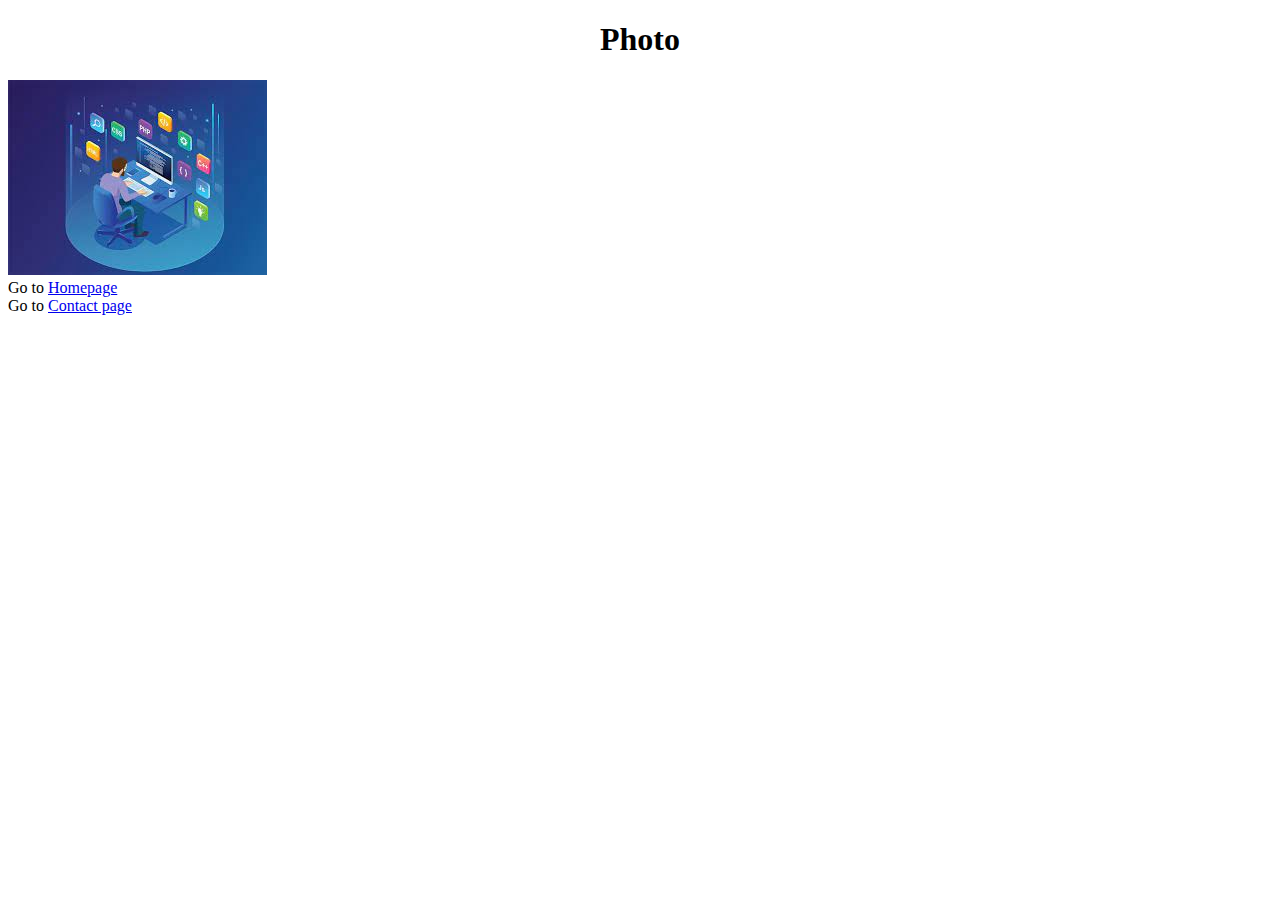
====  photo.html @ 2a60e4e3 "Adding site structure" ====
<!DOCTYPE html>
<html lang="en">
  <head>
    <meta charset="UTF-8" />
    <meta http-equiv="X-UA-Compatible" content="IE=edge" />
    <meta name="viewport" content="width=device-width, initial-scale=1.0" />
    <title>Photo page</title>
    <link rel="stylesheet" href="src/style.css" />
  </head>
  <body>
    <h1>Photo</h1>
    <img src="/images/image.jpeg" alt="Coding" />
    <br />
    Go to
    <a href="/">Homepage</a>
    <br />
    Go to
    <a href="/contact.html">Contact page</a>
  </body>
</html>
---- src/style.css ----
h1 {
  text-align: center;
}

p {
  text-align: center;
}
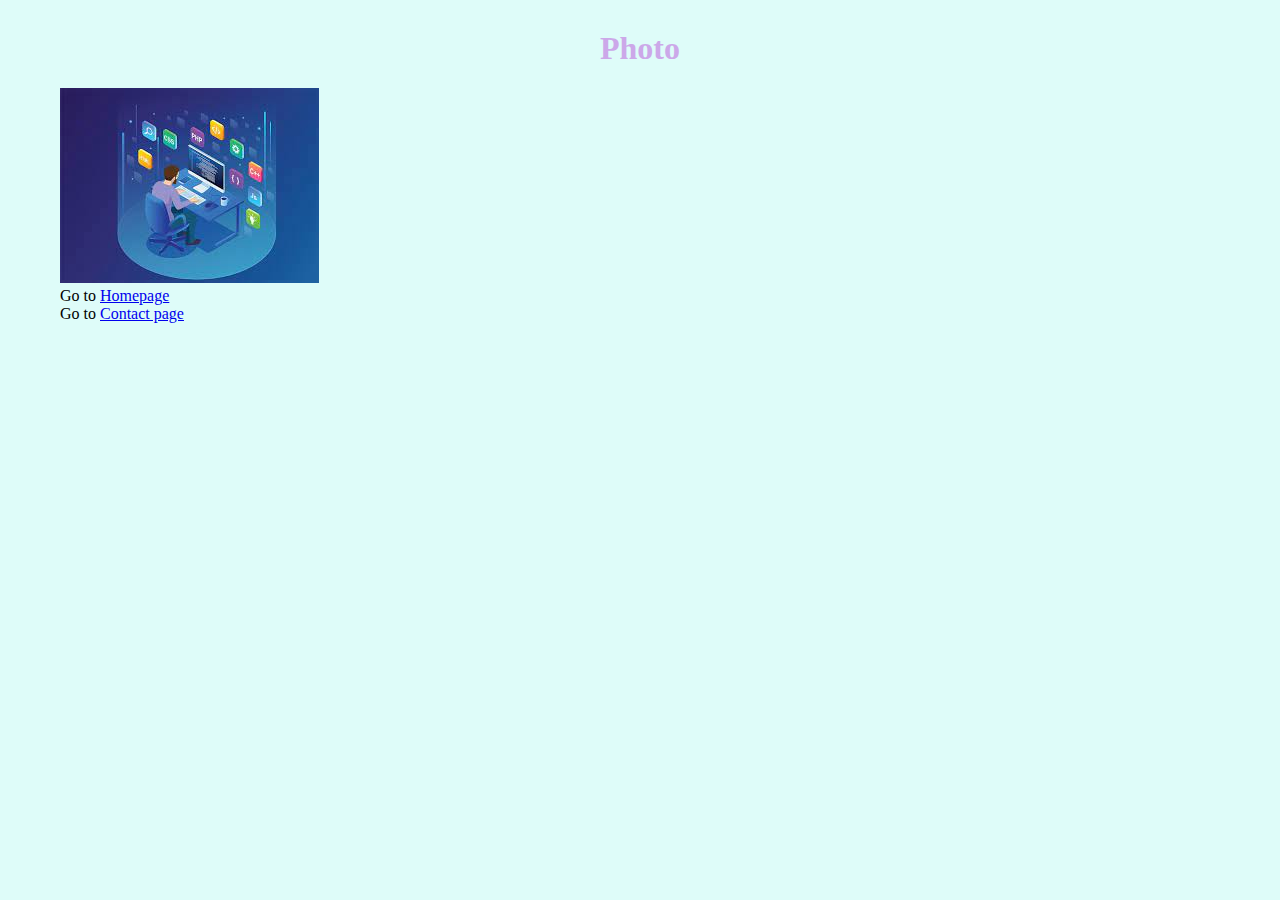
==== commit 7146668a: "Adding CSS" ====
--- a/ photo.html
+++ b/ photo.html
@@ -6,10 +6,20 @@
     <meta name="viewport" content="width=device-width, initial-scale=1.0" />
     <title>Photo page</title>
     <link rel="stylesheet" href="src/style.css" />
+    <link
+      href="https://cdn.jsdelivr.net/npm/bootstrap@5.1.3/dist/css/bootstrap.min.css"
+      rel="stylesheet"
+      integrity="sha384-1BmE4kWBq78iYhFldvKuhfTAU6auU8tT94WrHftjDbrCEXSU1oBoqyl2QvZ6jIW3"
+      crossorigin="anonymous"
+    />
   </head>
   <body>
     <h1>Photo</h1>
-    <img src="/images/image.jpeg" alt="Coding" />
+    <img
+      src="/images/image.jpeg"
+      alt="Coding"
+      class="rounded mx-auto d-block"
+    />
     <br />
     Go to
     <a href="/">Homepage</a>
--- a/src/style.css
+++ b/src/style.css
@@ -1,7 +1,14 @@
+body {
+  background-color: #defcf9;
+  margin: 30px 60px;
+}
+
 h1 {
   text-align: center;
+  color: #cca8e9;
 }
 
 p {
   text-align: center;
+  color: #c3bef0;
 }
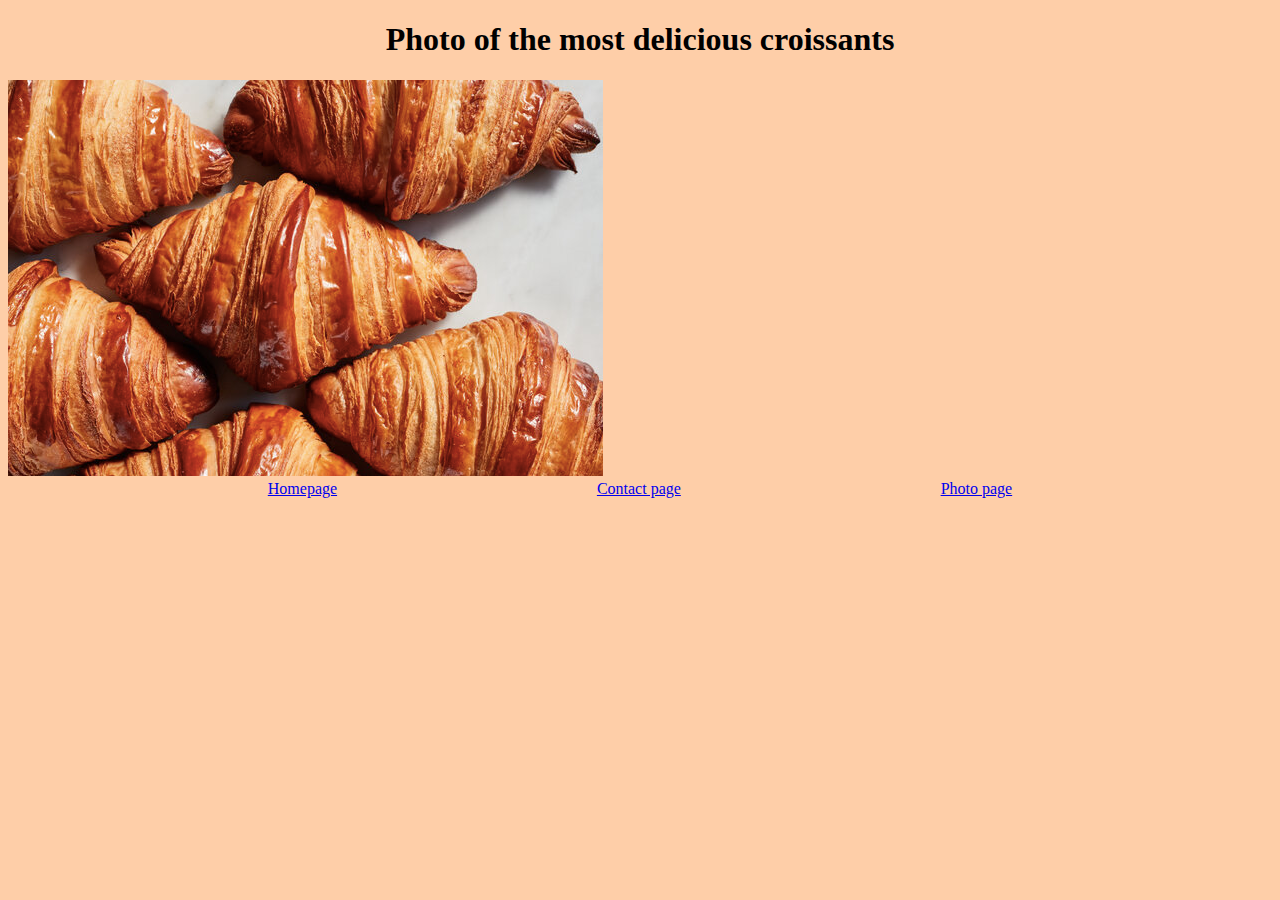
==== commit b8cad25c: "Changes in content" ====
--- a/ photo.html
+++ b/ photo.html
@@ -14,17 +14,17 @@
     />
   </head>
   <body>
-    <h1>Photo</h1>
+    <h1 class="mt-5">Photo of the most delicious croissants</h1>
     <img
-      src="/images/image.jpeg"
-      alt="Coding"
+      src="images/croissants.png"
+      alt="Croissants"
       class="rounded mx-auto d-block"
     />
     <br />
-    Go to
-    <a href="/">Homepage</a>
-    <br />
-    Go to
-    <a href="/contact.html">Contact page</a>
+    <div class="buttons">
+      <div class="button"><a href="/">Homepage</a></div>
+      <div class="button"><a href="contact.html">Contact page</a></div>
+      <div class="button"><a href="photo.html">Photo page</a></div>
+    </div>
   </body>
 </html>
--- a/src/style.css
+++ b/src/style.css
@@ -1,14 +1,21 @@
 body {
-  background-color: #defcf9;
-  margin: 30px 60px;
+  background-color: #fecea8 !important;
+  margin-bottom: 6px;
 }
 
 h1 {
   text-align: center;
-  color: #cca8e9;
 }
 
 p {
   text-align: center;
-  color: #c3bef0;
 }
+
+.buttons {
+  display: flex;
+  justify-content: space-evenly;
+}
+
+.button {
+  color: blueviolet;
+}
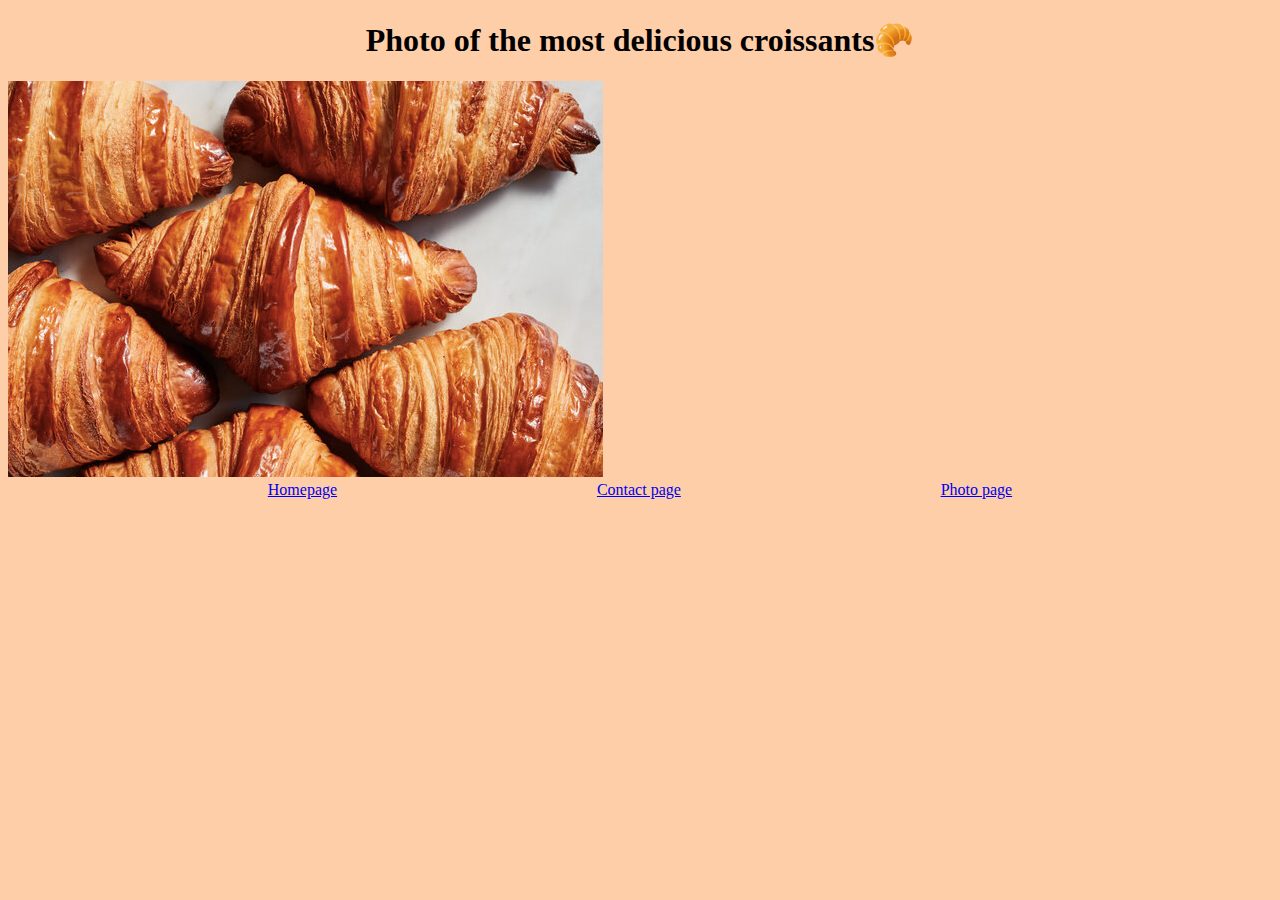
==== commit 4fd6d1c7: "Adding 🥐 to h1" ====
--- a/ photo.html
+++ b/ photo.html
@@ -14,7 +14,7 @@
     />
   </head>
   <body>
-    <h1 class="mt-5">Photo of the most delicious croissants</h1>
+    <h1 class="mt-5">Photo of the most delicious croissants🥐</h1>
     <img
       src="images/croissants.png"
       alt="Croissants"
